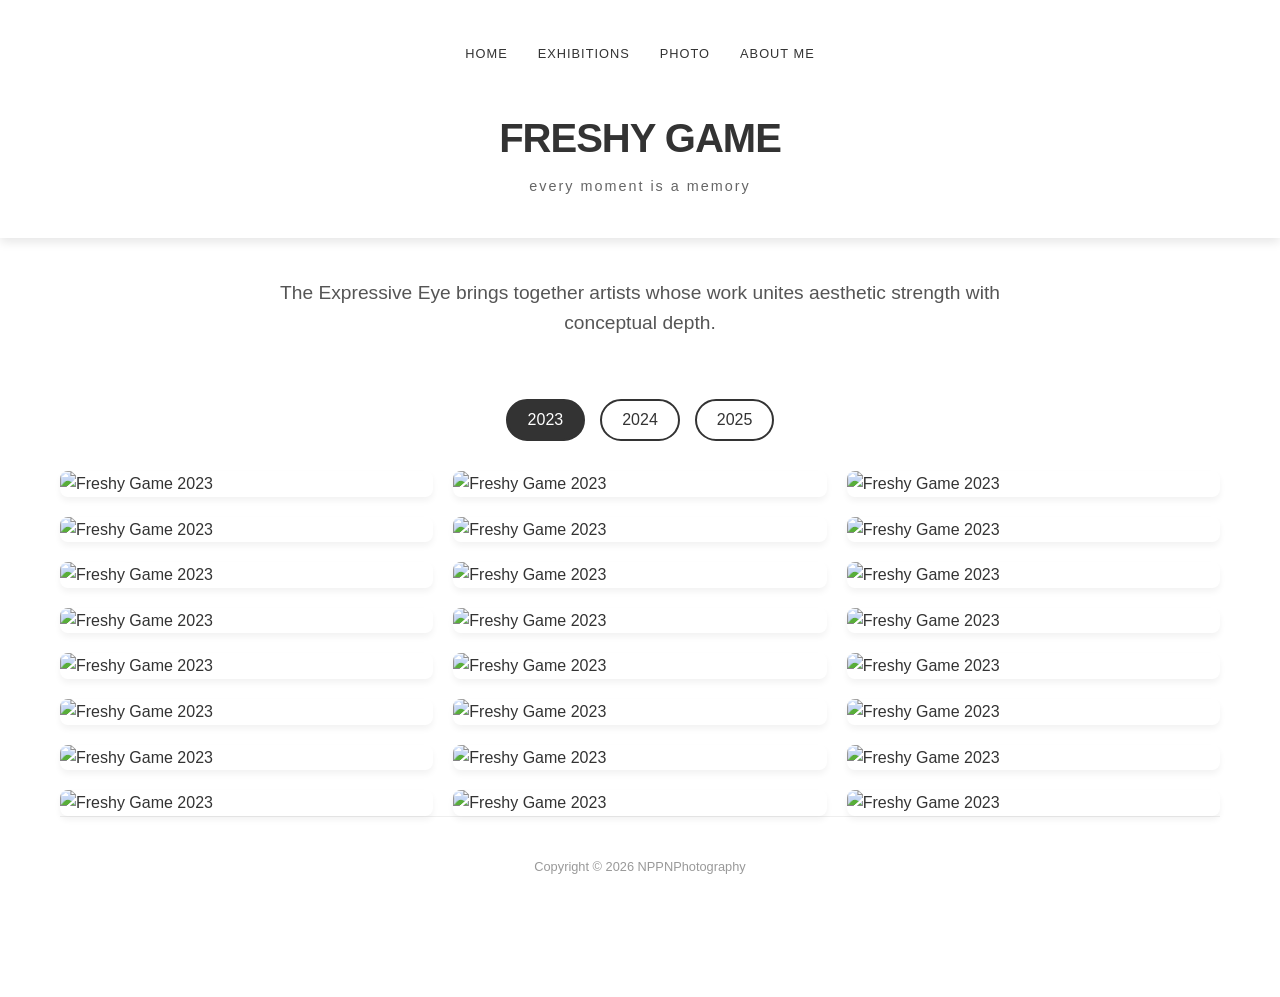
==== freshygame.html @ 0435fb9d "Add files via upload" ====
<!DOCTYPE html>
<html lang="en">
<head>
    <meta charset="UTF-8">
    <meta name="viewport" content="width=device-width, initial-scale=1.0">
    <title>Freshy Game- NPPNPhotography</title>
    <link rel="stylesheet" href="stylecat.css">
</head>
<body>
    <header>
        <nav>
            <ul>
                <li><a href="Page.html">Home</a></li>
                <li><a href="Page.html#">Exhibitions</a></li>
                <li><a href="#">Photo</a></li>
                <li><a href="#">About ME</a></li>
            </ul>
        </nav>
        <div class="logo-container">
            <h1>Freshy Game </h1>
            <p>every moment is a memory</p>
        </div>
    </header>
    <main>
        <div class="gallery-info">
            <h2>The Expressive Eye brings together artists whose work unites aesthetic strength with conceptual depth.</h2>
        </div>
        
        <div class="year-filters">
            <button class="year-btn active" data-year="2023">2023</button>
            <button class="year-btn" data-year="2024">2024</button>
            <button class="year-btn" data-year="2025">2025</button>
        </div>

        <section class="image-gallery">
            <!-- 2023 -->
            <img class="img-item" data-year="2023" src="image/freshygame/2023/IMG_1359.JPG" alt="Freshy Game 2023" loading="lazy">
            <img class="img-item" data-year="2023" src="image/freshygame/2023/IMG_1423.JPG" alt="Freshy Game 2023" loading="lazy">
            <img class="img-item" data-year="2023" src="image/freshygame/2023/IMG_1470.JPG" alt="Freshy Game 2023" loading="lazy">
            <img class="img-item" data-year="2023" src="image/freshygame/2023/IMG_1484.jpg" alt="Freshy Game 2023" loading="lazy">
            <img class="img-item" data-year="2023" src="image/freshygame/2023/IMG_1502.JPG" alt="Freshy Game 2023" loading="lazy">
            <img class="img-item" data-year="2023" src="image/freshygame/2023/IMG_1536.JPG" alt="Freshy Game 2023" loading="lazy">
            <img class="img-item" data-year="2023" src="image/freshygame/2023/IMG_1559.JPG" alt="Freshy Game 2023" loading="lazy">
            <img class="img-item" data-year="2023" src="image/freshygame/2023/IMG_1570.JPG" alt="Freshy Game 2023" loading="lazy">
            <img class="img-item" data-year="2023" src="image/freshygame/2023/IMG_1573.JPG" alt="Freshy Game 2023" loading="lazy">
            <img class="img-item" data-year="2023" src="image/freshygame/2023/IMG_1575.JPG" alt="Freshy Game 2023" loading="lazy">
            <img class="img-item" data-year="2023" src="image/freshygame/2023/IMG_2072.JPG" alt="Freshy Game 2023" loading="lazy">
            <img class="img-item" data-year="2023" src="image/freshygame/2023/IMG_2132.JPG" alt="Freshy Game 2023" loading="lazy">
            <img class="img-item" data-year="2023" src="image/freshygame/2023/IMG_2165.JPG" alt="Freshy Game 2023" loading="lazy">
            <img class="img-item" data-year="2023" src="image/freshygame/2023/IMG_2192.JPG" alt="Freshy Game 2023" loading="lazy">
            <img class="img-item" data-year="2023" src="image/freshygame/2023/IMG_2235.JPG" alt="Freshy Game 2023" loading="lazy">
            <img class="img-item" data-year="2023" src="image/freshygame/2023/IMG_2251.JPG" alt="Freshy Game 2023" loading="lazy">
            <img class="img-item" data-year="2023" src="image/freshygame/2023/IMG_2253.JPG" alt="Freshy Game 2023" loading="lazy">
            <img class="img-item" data-year="2023" src="image/freshygame/2023/IMG_2255.JPG" alt="Freshy Game 2023" loading="lazy">
            <img class="img-item" data-year="2023" src="image/freshygame/2023/IMG_2308.JPG" alt="Freshy Game 2023" loading="lazy">
            <img class="img-item" data-year="2023" src="image/freshygame/2023/IMG_2372.JPG" alt="Freshy Game 2023" loading="lazy">
            <img class="img-item" data-year="2023" src="image/freshygame/2023/IMG_2380.JPG" alt="Freshy Game 2023" loading="lazy">
            <img class="img-item" data-year="2023" src="image/freshygame/2023/IMG_2431.JPG" alt="Freshy Game 2023" loading="lazy">
            <img class="img-item" data-year="2023" src="image/freshygame/2023/IMG_2450.JPG" alt="Freshy Game 2023" loading="lazy">
            <img class="img-item" data-year="2023" src="image/freshygame/2023/IMG_2472.JPG" alt="Freshy Game 2023" loading="lazy">

            <!-- 2024 -->
            <img class="img-item" data-year="2024" src="image/freshygame/2024/IMG_0628.jpg" alt="Freshy Game 2024" loading="lazy">
            <img class="img-item" data-year="2024" src="image/freshygame/2024/IMG_0629.jpg" alt="Freshy Game 2024" loading="lazy">
            <img class="img-item" data-year="2024" src="image/freshygame/2024/IMG_0647.jpg" alt="Freshy Game 2024" loading="lazy">
            <img class="img-item" data-year="2024" src="image/freshygame/2024/IMG_0670.jpg" alt="Freshy Game 2024" loading="lazy">
            <img class="img-item" data-year="2024" src="image/freshygame/2024/IMG_0727.jpg" alt="Freshy Game 2024" loading="lazy">
            <img class="img-item" data-year="2024" src="image/freshygame/2024/IMG_0749.jpg" alt="Freshy Game 2024" loading="lazy">
            <img class="img-item" data-year="2024" src="image/freshygame/2024/IMG_0750.jpg" alt="Freshy Game 2024" loading="lazy">
            <img class="img-item" data-year="2024" src="image/freshygame/2024/IMG_0795.jpg" alt="Freshy Game 2024" loading="lazy">
            <img class="img-item" data-year="2024" src="image/freshygame/2024/IMG_0825.jpg" alt="Freshy Game 2024" loading="lazy">
            <img class="img-item" data-year="2024" src="image/freshygame/2024/IMG_0833.jpg" alt="Freshy Game 2024" loading="lazy">
            <img class="img-item" data-year="2024" src="image/freshygame/2024/IMG_0869.jpg" alt="Freshy Game 2024" loading="lazy">
            <img class="img-item" data-year="2024" src="image/freshygame/2024/IMG_0876.jpg" alt="Freshy Game 2024" loading="lazy">
            <img class="img-item" data-year="2024" src="image/freshygame/2024/IMG_0884.jpg" alt="Freshy Game 2024" loading="lazy">
            <img class="img-item" data-year="2024" src="image/freshygame/2024/IMG_0886.jpg" alt="Freshy Game 2024" loading="lazy">
            <img class="img-item" data-year="2024" src="image/freshygame/2024/IMG_0916.jpg" alt="Freshy Game 2024" loading="lazy">
            <img class="img-item" data-year="2024" src="image/freshygame/2024/IMG_0958.jpg" alt="Freshy Game 2024" loading="lazy">
            <img class="img-item" data-year="2024" src="image/freshygame/2024/IMG_0974.jpg" alt="Freshy Game 2024" loading="lazy">
            <img class="img-item" data-year="2024" src="image/freshygame/2024/IMG_0981.jpg" alt="Freshy Game 2024" loading="lazy">
            <img class="img-item" data-year="2024" src="image/freshygame/2024/IMG_0990.jpg" alt="Freshy Game 2024" loading="lazy">
            <img class="img-item" data-year="2024" src="image/freshygame/2024/IMG_1010.jpg" alt="Freshy Game 2024" loading="lazy">
            <img class="img-item" data-year="2024" src="image/freshygame/2024/IMG_1050.jpg" alt="Freshy Game 2024" loading="lazy">
            <img class="img-item" data-year="2024" src="image/freshygame/2024/IMG_1075.jpg" alt="Freshy Game 2024" loading="lazy">
            <img class="img-item" data-year="2024" src="image/freshygame/2024/IMG_1112.jpg" alt="Freshy Game 2024" loading="lazy">
            <img class="img-item" data-year="2024" src="image/freshygame/2024/IMG_1125.jpg" alt="Freshy Game 2024" loading="lazy">
            <img class="img-item" data-year="2024" src="image/freshygame/2024/IMG_1157.jpg" alt="Freshy Game 2024" loading="lazy">
            <img class="img-item" data-year="2024" src="image/freshygame/2024/IMG_1168.jpg" alt="Freshy Game 2024" loading="lazy">
            <img class="img-item" data-year="2024" src="image/freshygame/2024/IMG_1172.jpg" alt="Freshy Game 2024" loading="lazy">
            <img class="img-item" data-year="2024" src="image/freshygame/2024/IMG_1236.jpg" alt="Freshy Game 2024" loading="lazy">
            <img class="img-item" data-year="2024" src="image/freshygame/2024/IMG_1344.jpg" alt="Freshy Game 2024" loading="lazy">
            <img class="img-item" data-year="2024" src="image/freshygame/2024/IMG_1352.jpg" alt="Freshy Game 2024" loading="lazy">
            <img class="img-item" data-year="2024" src="image/freshygame/2024/IMG_1374.jpg" alt="Freshy Game 2024" loading="lazy">
            <img class="img-item" data-year="2024" src="image/freshygame/2024/IMG_1409.jpg" alt="Freshy Game 2024" loading="lazy">
            <img class="img-item" data-year="2024" src="image/freshygame/2024/IMG_1411.jpg" alt="Freshy Game 2024" loading="lazy">
            <img class="img-item" data-year="2024" src="image/freshygame/2024/IMG_1424.jpg" alt="Freshy Game 2024" loading="lazy">

            <!-- 2025 -->
            <img class="img-item" data-year="2025" src="image/freshygame/2025/IMG_1436.jpg" alt="Freshy Game 2025" loading="lazy">
            <img class="img-item" data-year="2025" src="image/freshygame/2025/IMG_1439.jpg" alt="Freshy Game 2025" loading="lazy">
            <img class="img-item" data-year="2025" src="image/freshygame/2025/IMG_1454.jpg" alt="Freshy Game 2025" loading="lazy">
            <img class="img-item" data-year="2025" src="image/freshygame/2025/IMG_1469.jpg" alt="Freshy Game 2025" loading="lazy">
            <img class="img-item" data-year="2025" src="image/freshygame/2025/IMG_1480.jpg" alt="Freshy Game 2025" loading="lazy">
            <img class="img-item" data-year="2025" src="image/freshygame/2025/IMG_1495.jpg" alt="Freshy Game 2025" loading="lazy">
            <img class="img-item" data-year="2025" src="image/freshygame/2025/IMG_1534.jpg" alt="Freshy Game 2025" loading="lazy">
            <img class="img-item" data-year="2025" src="image/freshygame/2025/IMG_1536.jpg" alt="Freshy Game 2025" loading="lazy">
            <img class="img-item" data-year="2025" src="image/freshygame/2025/IMG_1550.jpg" alt="Freshy Game 2025" loading="lazy">
            <img class="img-item" data-year="2025" src="image/freshygame/2025/IMG_1588.jpg" alt="Freshy Game 2025" loading="lazy">
            <img class="img-item" data-year="2025" src="image/freshygame/2025/IMG_1618.jpg" alt="Freshy Game 2025" loading="lazy">
            <img class="img-item" data-year="2025" src="image/freshygame/2025/IMG_1620.jpg" alt="Freshy Game 2025" loading="lazy">
            <img class="img-item" data-year="2025" src="image/freshygame/2025/IMG_1631.jpg" alt="Freshy Game 2025" loading="lazy">
            <img class="img-item" data-year="2025" src="image/freshygame/2025/IMG_1658.jpg" alt="Freshy Game 2025" loading="lazy">
            <img class="img-item" data-year="2025" src="image/freshygame/2025/IMG_1664.jpg" alt="Freshy Game 2025" loading="lazy">
            <img class="img-item" data-year="2025" src="image/freshygame/2025/IMG_1666.jpg" alt="Freshy Game 2025" loading="lazy">
            <img class="img-item" data-year="2025" src="image/freshygame/2025/IMG_1684.jpg" alt="Freshy Game 2025" loading="lazy">
            <img class="img-item" data-year="2025" src="image/freshygame/2025/IMG_1685.jpg" alt="Freshy Game 2025" loading="lazy">
            <img class="img-item" data-year="2025" src="image/freshygame/2025/IMG_1686.jpg" alt="Freshy Game 2025" loading="lazy">
            <img class="img-item" data-year="2025" src="image/freshygame/2025/IMG_1705.jpg" alt="Freshy Game 2025" loading="lazy">
            <img class="img-item" data-year="2025" src="image/freshygame/2025/IMG_1716.jpg" alt="Freshy Game 2025" loading="lazy">
            <img class="img-item" data-year="2025" src="image/freshygame/2025/IMG_8016.jpg" alt="Freshy Game 2025" loading="lazy">
            <img class="img-item" data-year="2025" src="image/freshygame/2025/IMG_8047.jpg" alt="Freshy Game 2025" loading="lazy">
            <img class="img-item" data-year="2025" src="image/freshygame/2025/IMG_8056.jpg" alt="Freshy Game 2025" loading="lazy">
            <img class="img-item" data-year="2025" src="image/freshygame/2025/IMG_8064.jpg" alt="Freshy Game 2025" loading="lazy">
            <img class="img-item" data-year="2025" src="image/freshygame/2025/IMG_8135.jpg" alt="Freshy Game 2025" loading="lazy">
            <img class="img-item" data-year="2025" src="image/freshygame/2025/IMG_8143.jpg" alt="Freshy Game 2025" loading="lazy">
            <img class="img-item" data-year="2025" src="image/freshygame/2025/IMG_8146.jpg" alt="Freshy Game 2025" loading="lazy">
            <img class="img-item" data-year="2025" src="image/freshygame/2025/IMG_8177.jpg" alt="Freshy Game 2025" loading="lazy">
            <img class="img-item" data-year="2025" src="image/freshygame/2025/IMG_8196.jpg" alt="Freshy Game 2025" loading="lazy">
            <img class="img-item" data-year="2025" src="image/freshygame/2025/IMG_8208.jpg" alt="Freshy Game 2025" loading="lazy">
        </section>
    <!-- Lightbox Element -->
    <div id="lightbox" class="lightbox">
        <span id="close-lightbox" class="close-lightbox">&times;</span>
        <img id="lightbox-img" class="lightbox-img" src="">
    </div>

     <script>
        const lightbox = document.getElementById('lightbox');
        const lightboxImg = document.getElementById('lightbox-img');
        const closeLightbox = document.getElementById('close-lightbox');
        const imagest = document.querySelectorAll('.image-gallery img');

        imagest.forEach(img => {
            img.style.cursor = 'pointer';
            img.addEventListener('click', () => {
                lightbox.classList.add('active');
                lightboxImg.src = img.src;
            });
        });

        closeLightbox.addEventListener('click', () => {
            lightbox.classList.remove('active');
        });

        lightbox.addEventListener('click', (e) => {
            if (e.target !== lightboxImg) {
                lightbox.classList.remove('active');
            }
        });
    </script>
    <footer>
        <p>Copyright &copy; 2026 NPPNPhotography</p>
    </footer>

    <script>
        const buttons = document.querySelectorAll('.year-btn');
        const images = document.querySelectorAll('.img-item');

        function filterImages(year) {
            images.forEach(img => {
                if (img.getAttribute('data-year') === year) {
                    img.style.display = 'block';
                } else {
                    img.style.display = 'none';
                }
            });
        }

        buttons.forEach(button => {
            button.addEventListener('click', () => {
                buttons.forEach(btn => btn.classList.remove('active'));
                button.classList.add('active');
                filterImages(button.getAttribute('data-year'));
            });
        });

        // Initialize view to 2023
        filterImages('2023');
        
    </script>
    
</body>
</html>
---- stylecat.css ----
/* Styling adapted from main website */
* {
    margin: 0;
    padding: 0;
    box-sizing: border-box;
}

body {
    font-family: 'Inter', -apple-system, BlinkMacSystemFont, "Segoe UI", Roboto, Helvetica, Arial, sans-serif;
    color: #333;
    line-height: 1.6;
    background-color: #fff;
    -webkit-font-smoothing: antialiased;
}

/* Header & Navigation */
header {
    padding: 40px 20px;
    text-align: center;
    background-color: #fff;
    box-shadow: 0 4px 10px rgba(0, 0, 0, 0.1);
    position: sticky;
    top: 0;
    z-index: 1000;
}

nav ul {
    list-style: none;
    display: flex;
    justify-content: center;
    gap: 30px;
    margin-bottom: 40px;
}

nav a {
    text-decoration: none;
    color: #333;
    text-transform: uppercase;
    font-size: 0.8rem;
    letter-spacing: 1px;
    font-weight: 500;
    transition: color 0.3s ease;
}

nav a:hover {
    color: #888;
}

.logo-container h1 {
    font-size: 2.5rem;
    font-weight: 700;
    letter-spacing: -1px;
    margin-bottom: 5px;
    text-transform: uppercase;
}

.logo-container p {
    font-size: 0.9rem;
    color: #666;
    font-weight: 300;
    letter-spacing: 2px;
    text-transform: lowercase;
}

/* Main Content & Gallery Area */
main {
    max-width: 1200px;
    margin: 0 auto;
    padding: 20px 20px 80px;
}

.gallery-info {
    text-align: center;
    margin-bottom: 40px;
    padding: 20px 0;
}

.gallery-info h2 {
    font-size: 1.2rem;
    font-weight: 400;
    color: #555;
    max-width: 800px;
    margin: 0 auto;
}

.image-gallery {
    display: grid;
    grid-template-columns: repeat(1, 1fr); /* Mobile first */
    gap: 20px;
}

@media (min-width: 768px) {
    .image-gallery {
        grid-template-columns: repeat(2, 1fr); /* Tablet */
    }
}

@media (min-width: 1024px) {
    .image-gallery {
        grid-template-columns: repeat(3, 1fr); /* Desktop */
    }
}

.image-gallery img {
    width: 100%;
    height: auto;
    border-radius: 8px;
    box-shadow: 0 4px 6px rgba(0,0,0,0.05);
    transition: transform 0.3s ease, box-shadow 0.3s ease;
}

.image-gallery img:hover {
    transform: translateY(-5px);
    box-shadow: 0 8px 15px rgba(0,0,0,0.1);
}

/* Footer */
footer {
    text-align: center;
    padding: 40px 20px;
    border-top: 1px solid #eee;
    font-size: 0.8rem;
    color: #999;
}

/* Year Filters */
.year-filters {
    display: flex;
    justify-content: center;
    gap: 15px;
    margin-bottom: 30px;
    flex-wrap: wrap;
}

.year-btn {
    padding: 10px 20px;
    border: 2px solid #333;
    background: transparent;
    color: #333;
    font-size: 1rem;
    cursor: pointer;
    border-radius: 30px;
    transition: all 0.3s ease;
    text-transform: uppercase;
    font-weight: 500;
}

.year-btn:hover, .year-btn.active {
    background: #333;
    color: #fff;
}

/* Lightbox Styles */
.lightbox {
    display: none;
    position: fixed;
    z-index: 2000;
    left: 0;
    top: 0;
    width: 100%;
    height: 100%;
    background-color: rgba(0, 0, 0, 0.9);
    justify-content: center;
    align-items: center;
}

.lightbox.active {
    display: flex;
}

.lightbox-img {
    max-width: 90%;
    max-height: 90%;
    box-shadow: 0 0 20px rgba(0,0,0,0.5);
    border-radius: 4px;
    object-fit: contain;
}

.close-lightbox {
    position: absolute;
    top: 20px;
    right: 30px;
    color: #fff;
    font-size: 40px;
    font-weight: bold;
    cursor: pointer;
    transition: 0.3s;
}

.close-lightbox:hover {
    color: #bbb;
}
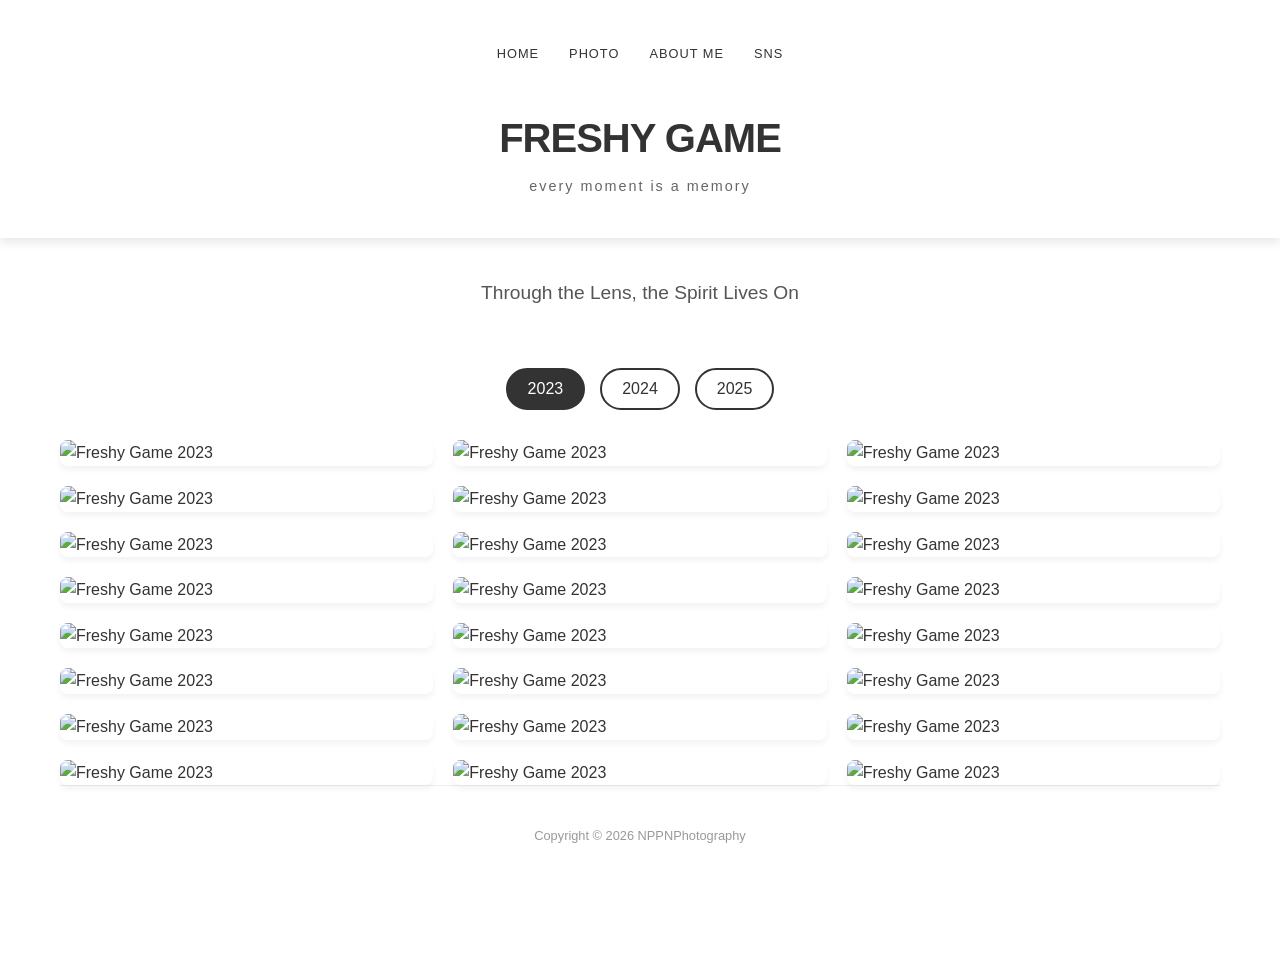
==== commit 0e9bf789: "Add files via upload" ====
--- a/freshygame.html
+++ b/freshygame.html
@@ -10,10 +10,10 @@
     <header>
         <nav>
             <ul>
-                <li><a href="Page.html">Home</a></li>
-                <li><a href="Page.html#">Exhibitions</a></li>
-                <li><a href="#">Photo</a></li>
+                <li><a href="index.html">Home</a></li>
+                <li><a href="Photo.html">Photo</a></li>
                 <li><a href="#">About ME</a></li>
+                <li><a href="social.html">SNS</a></li>
             </ul>
         </nav>
         <div class="logo-container">
@@ -23,7 +23,7 @@
     </header>
     <main>
         <div class="gallery-info">
-            <h2>The Expressive Eye brings together artists whose work unites aesthetic strength with conceptual depth.</h2>
+            <h2>Through the Lens, the Spirit Lives On</h2>
         </div>
         
         <div class="year-filters">
